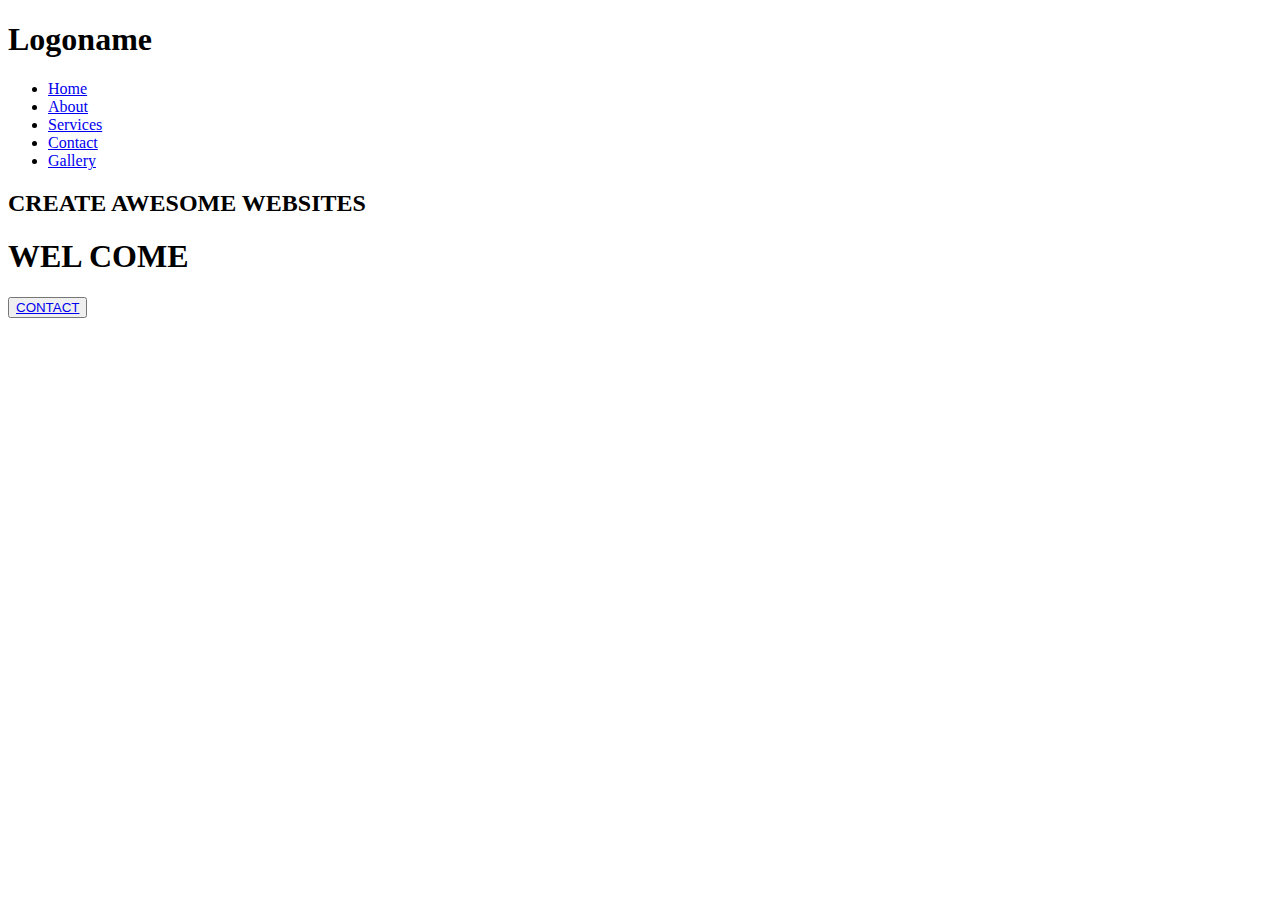
==== src/main/resources/templates/index.html @ 57c4e51c "upd" ====
<!DOCTYPE html>
<html xmlns:th="http://www.w3.org/1999/xhtml">
<head>
    <title>New Home Page</title>
    <link rel="stylesheet" th:href="@{/template/style.css">
</head>
<body>
<header>
    <div class="header_menu">
        <div class="logo">
            <h1>Logoname</h1>
        </div>
        <div class="menu_list">
            <ul>
                <li><a href="##">Home</a></li>
                <li><a href="##">About</a></li>
                <li><a href="##">Services</a></li>
                <li><a href="##">Contact</a></li>
                <li><a href="##">Gallery</a></li>
            </ul>
        </div>
    </div>

    <div class="header_content">
        <h2>CREATE AWESOME WEBSITES</h2>
        <h1>WEL COME</h1>

        <button><a href="##">CONTACT</a></button>
    </div>
</header>
</body>
</html>
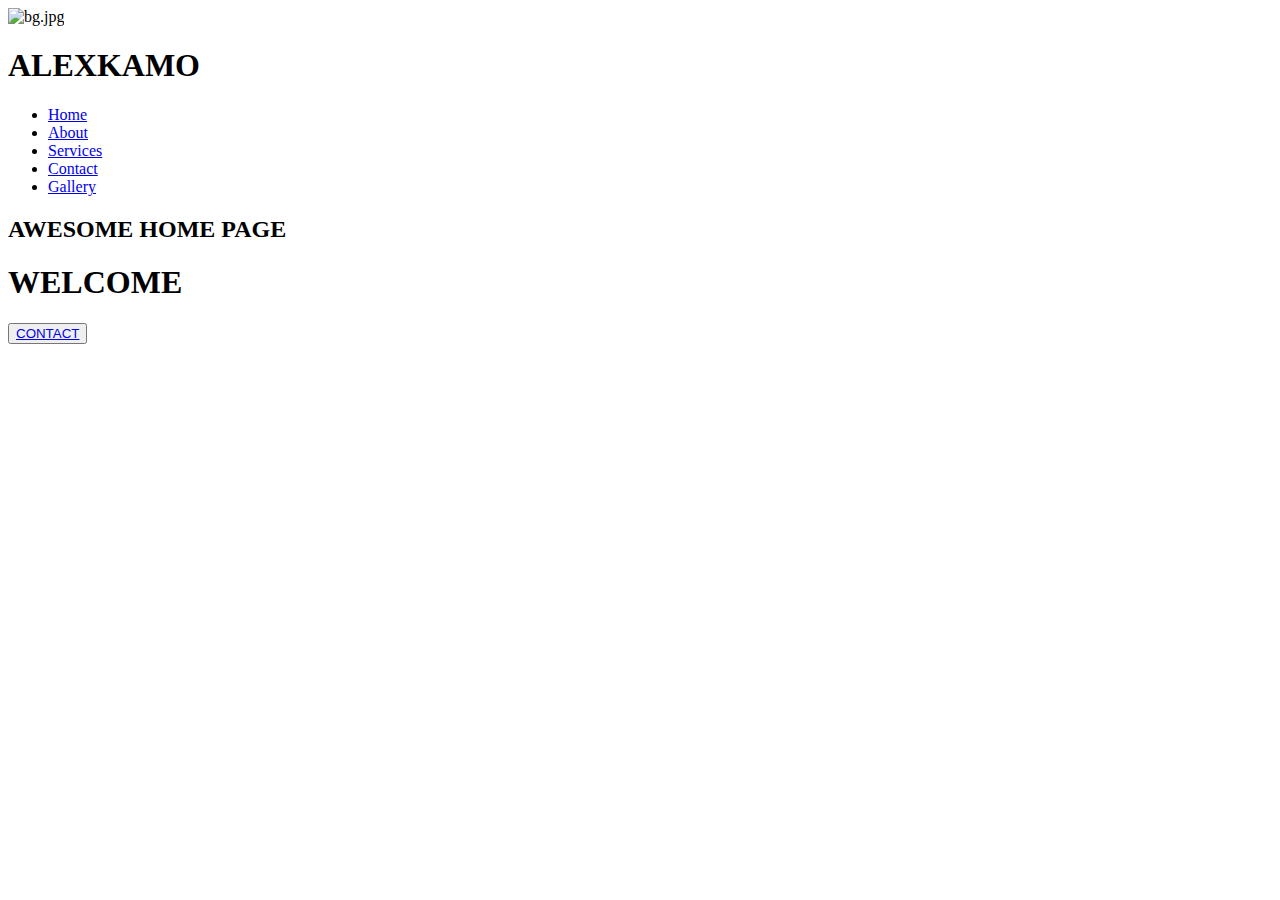
==== commit 0cb07067: "upd" ====
--- a/src/main/resources/templates/index.html
+++ b/src/main/resources/templates/index.html
@@ -1,14 +1,17 @@
 <!DOCTYPE html>
-<html xmlns:th="http://www.w3.org/1999/xhtml">
+<html>
 <head>
     <title>New Home Page</title>
-    <link rel="stylesheet" th:href="@{/template/style.css">
+    <link rel="stylesheet" type="text/css" href="style.css">
 </head>
 <body>
+<div>
+    <img src="" alt="bg.jpg">
+</div>
 <header>
     <div class="header_menu">
         <div class="logo">
-            <h1>Logoname</h1>
+            <h1>ALEXKAMO</h1>
         </div>
         <div class="menu_list">
             <ul>
@@ -22,8 +25,8 @@
     </div>
 
     <div class="header_content">
-        <h2>CREATE AWESOME WEBSITES</h2>
-        <h1>WEL COME</h1>
+        <h2>AWESOME HOME PAGE</h2>
+        <h1>WELCOME</h1>
 
         <button><a href="##">CONTACT</a></button>
     </div>
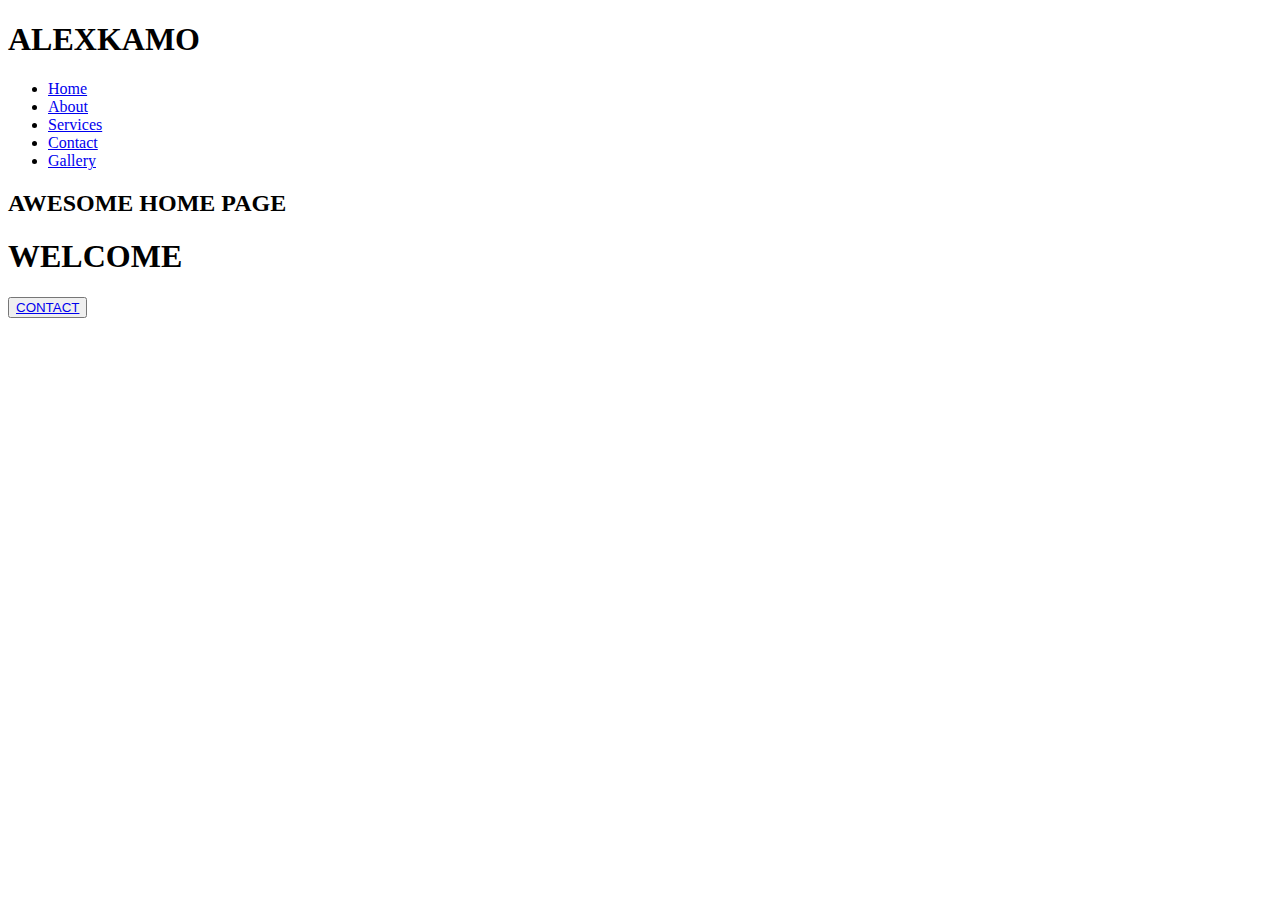
==== commit 5b6b9152: "upd" ====
--- a/src/main/resources/templates/index.html
+++ b/src/main/resources/templates/index.html
@@ -2,12 +2,9 @@
 <html>
 <head>
     <title>New Home Page</title>
-    <link rel="stylesheet" type="text/css" href="style.css">
+    <link rel="stylesheet" href="style.css">
 </head>
-<body>
-<div>
-    <img src="" alt="bg.jpg">
-</div>
+<body style="background-image: url(https://i.pinimg.com/originals/4e/7a/52/4e7a52698abb9054724cf7a06f84cb74.jpg);">
 <header>
     <div class="header_menu">
         <div class="logo">
